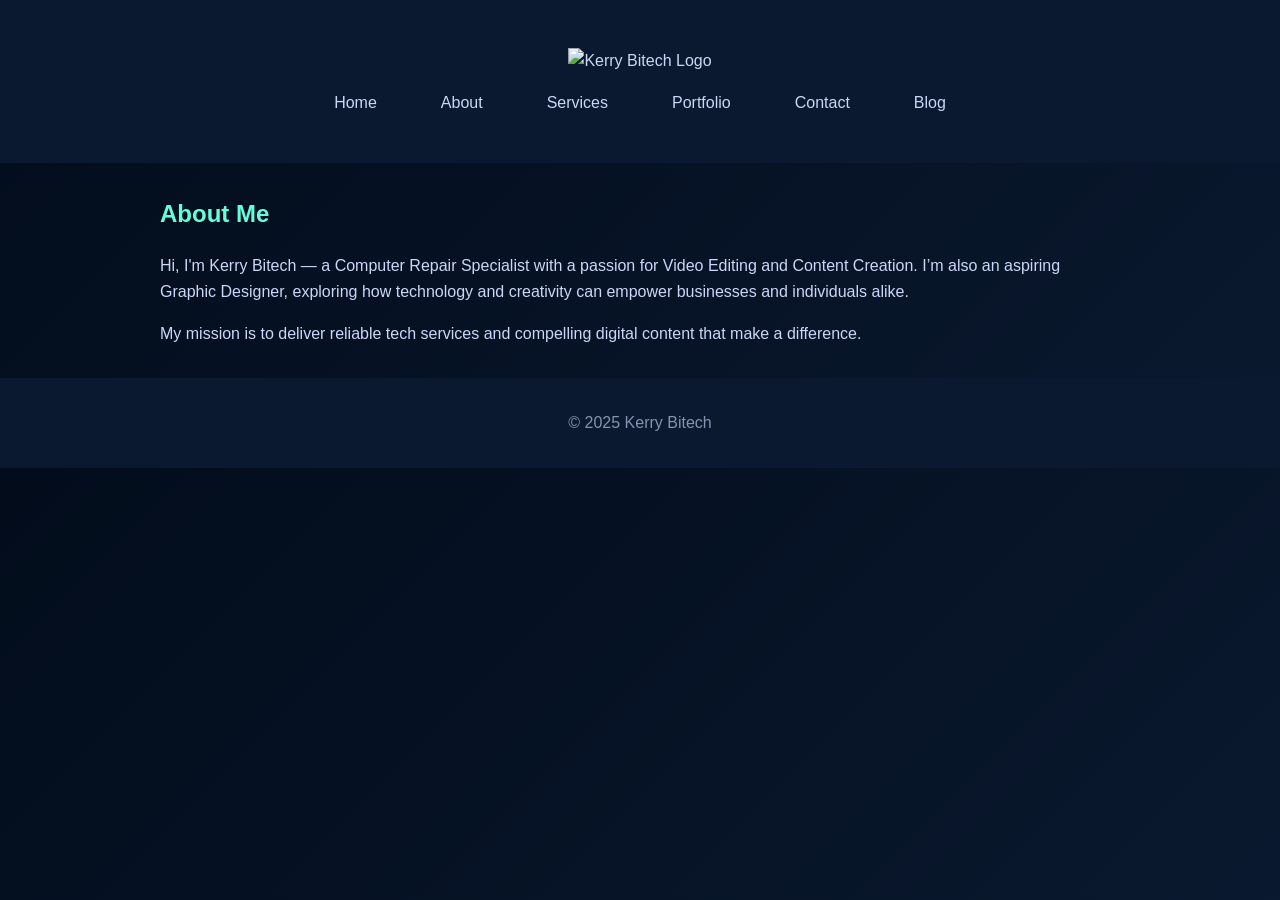
==== kerry-bitech-portfolio/about.html @ ac7ae316 "Flatten final structure for Netlify" ====
<!DOCTYPE html>
<html lang="en">
<head>
  <meta charset="UTF-8" />
  <meta name="viewport" content="width=device-width, initial-scale=1.0"/>
  <title>About | Kerry Bitech</title>
  <link rel="stylesheet" href="assets/css/style.css" />
</head>

<button id="scrollTopBtn" title="Go to top">&#8679;</button>

<body>
  <header>
<header>
  <img src="assets/images/logo.png" alt="Kerry Bitech Logo" class="logo">

  <nav>
    <div class="menu-toggle" id="menuToggle">&#9776;</div>
    <ul id="navList">
      <li><a href="index.html">Home</a></li>
      <li><a href="about.html">About</a></li>
      <li><a href="services.html">Services</a></li>
      <li><a href="portfolio.html">Portfolio</a></li>
      <li><a href="contact.html">Contact</a></li>
      <li><a href="blog.html">Blog</a></li>
    </ul>
  </nav>
</header>

    </nav>
  </header>

  <main>
    <h2>About Me</h2>
    <p>Hi, I'm Kerry Bitech — a Computer Repair Specialist with a passion for Video Editing and Content Creation. I’m also an aspiring Graphic Designer, exploring how technology and creativity can empower businesses and individuals alike.</p>
    <p>My mission is to deliver reliable tech services and compelling digital content that make a difference.</p>
  </main>

  <footer>
    <p>&copy; 2025 Kerry Bitech</p>
  </footer>
</body>
</html>
---- kerry-bitech-portfolio/assets/css/style.css ----
/* ================================
   Kerry Bitech Portfolio Styles
   ================================ */

:root {
  --primary-color: #0a192f;   /* Deep navy */
  --secondary-color: #64ffda; /* Techy cyan */
  --text-color: #ccd6f6;      /* Light text */
  --accent-color: #8892b0;    /* Muted gray-blue */
  --bg-color: #020c1b;        /* Dark background */
}

body {
  font-family: 'Inter', 'Segoe UI', Tahoma, Geneva, Verdana, sans-serif;
  background: linear-gradient(135deg, var(--bg-color) 0%, var(--primary-color) 100%);
  color: var(--text-color);
  line-height: 1.6;
  margin: 0;
  padding: 0;
}

header {
  background: var(--primary-color);
  padding: 1.5rem 2rem;
  display: flex;
  flex-direction: column;
  align-items: center;
  text-align: center;
  header {
  position: sticky;
  top: 0;
  z-index: 1000;
}

}

header h1 {
  margin: 0;
  font-size: 2rem;
  color: var(--secondary-color);
}

header nav {
  margin-top: 1rem;
}

nav a {
  color: var(--text-color);
  margin: 0 1rem;
  text-decoration: none;
  transition: color 0.3s ease;
}

nav a:hover {
  color: var(--secondary-color);
}

main {
  max-width: 960px;
  margin: 2rem auto;
  padding: 0 2rem;
}

h2, h3 {
  color: var(--secondary-color);
}

.portfolio-item {
  background: var(--primary-color);
  padding: 1rem;
  margin-bottom: 2rem;
  border-left: 4px solid var(--secondary-color);
  border-radius: 8px;
}

.portfolio-item img {
  max-width: 100%;
  border-radius: 4px;
  margin-top: 0.5rem;
}

form {
  background: var(--primary-color);
  padding: 1rem;
  border-radius: 8px;
}

form input,
form textarea {
  width: 100%;
  padding: 0.75rem;
  margin-bottom: 1rem;
  border: none;
  border-radius: 4px;
}

form button {
  background: var(--secondary-color);
  color: var(--primary-color);
  border: none;
  padding: 0.75rem 1.5rem;
  cursor: pointer;
  font-weight: bold;
  border-radius: 4px;
  transition: background 0.3s ease;
}

form button:hover {
  background: #52e0c4;
}

blockquote {
  border-left: 4px solid var(--secondary-color);
  background: var(--primary-color);
  padding: 1rem;
  margin: 1.5rem 0;
  border-radius: 8px;
}

footer {
  background: var(--primary-color);
  color: var(--accent-color);
  text-align: center;
  padding: 1rem;
  margin-top: 2rem;
}

@media (max-width: 768px) {
  nav a {
    display: block;
    margin: 0.5rem 0;
  }
}
/* Smooth fade-in on page load */
body {
  opacity: 0;
  animation: fadeIn 1s ease-in forwards;
}

@keyframes fadeIn {
  to {
    opacity: 1;
  }
}

/* Add hover effect to portfolio items */
.portfolio-item {
  transition: transform 0.3s ease, box-shadow 0.3s ease;
}

.portfolio-item:hover {
  transform: translateY(-5px);
  box-shadow: 0 8px 16px rgba(0,0,0,0.2);
}

/* Smooth link hover underline */
nav a {
  position: relative;
}

nav a::after {
  content: "";
  position: absolute;
  width: 0%;
  height: 2px;
  bottom: -4px;
  left: 0;
  background-color: var(--secondary-color);
  transition: width 0.3s ease;
}

nav a:hover::after {
  width: 100%;
}
.hero {
  position: relative;
  height: 60vh;
  overflow: hidden;
}

.hero video {
  position: absolute;
  top: 50%;
  left: 50%;
  min-width: 100%;
  min-height: 100%;
  width: auto;
  height: auto;
  z-index: 1;
  transform: translate(-50%, -50%);
  object-fit: cover;
  filter: brightness(0.4);
}

.hero-content {
  position: relative;
  z-index: 2;
  color: #fff;
  text-align: center;
  top: 50%;
  transform: translateY(-50%);
}

.hero-content h2 {
  font-size: 2.5rem;
}

.hero-content p {
  font-size: 1.2rem;
  color: var(--accent-color);
}
#scrollTopBtn {
  display: none;
  position: fixed;
  bottom: 40px;
  right: 40px;
  z-index: 99;
  font-size: 18px;
  border: none;
  outline: none;
  background-color: var(--secondary-color);
  color: var(--primary-color);
  cursor: pointer;
  padding: 15px;
  border-radius: 50%;
  transition: background 0.3s ease;
}

#scrollTopBtn:hover {
  background-color: #52e0c4;
}
html {
  scroll-behavior: smooth;
}
nav ul {
  list-style: none;
  padding: 0;
  margin: 0;
  display: flex;
}

nav li {
  margin: 0 1rem;
}

.menu-toggle {
  display: none;
  font-size: 2rem;
  cursor: pointer;
  color: var(--secondary-color);
}

@media (max-width: 768px) {
  nav ul {
    display: none;
    flex-direction: column;
    background: var(--primary-color);
    position: absolute;
    top: 80px; /* adjust based on header height */
    right: 0;
    width: 100%;
    text-align: center;
  }

  nav ul.showing {
    display: flex;
  }

  .menu-toggle {
    display: block;
  }

  nav li {
    margin: 1rem 0;
  }
}
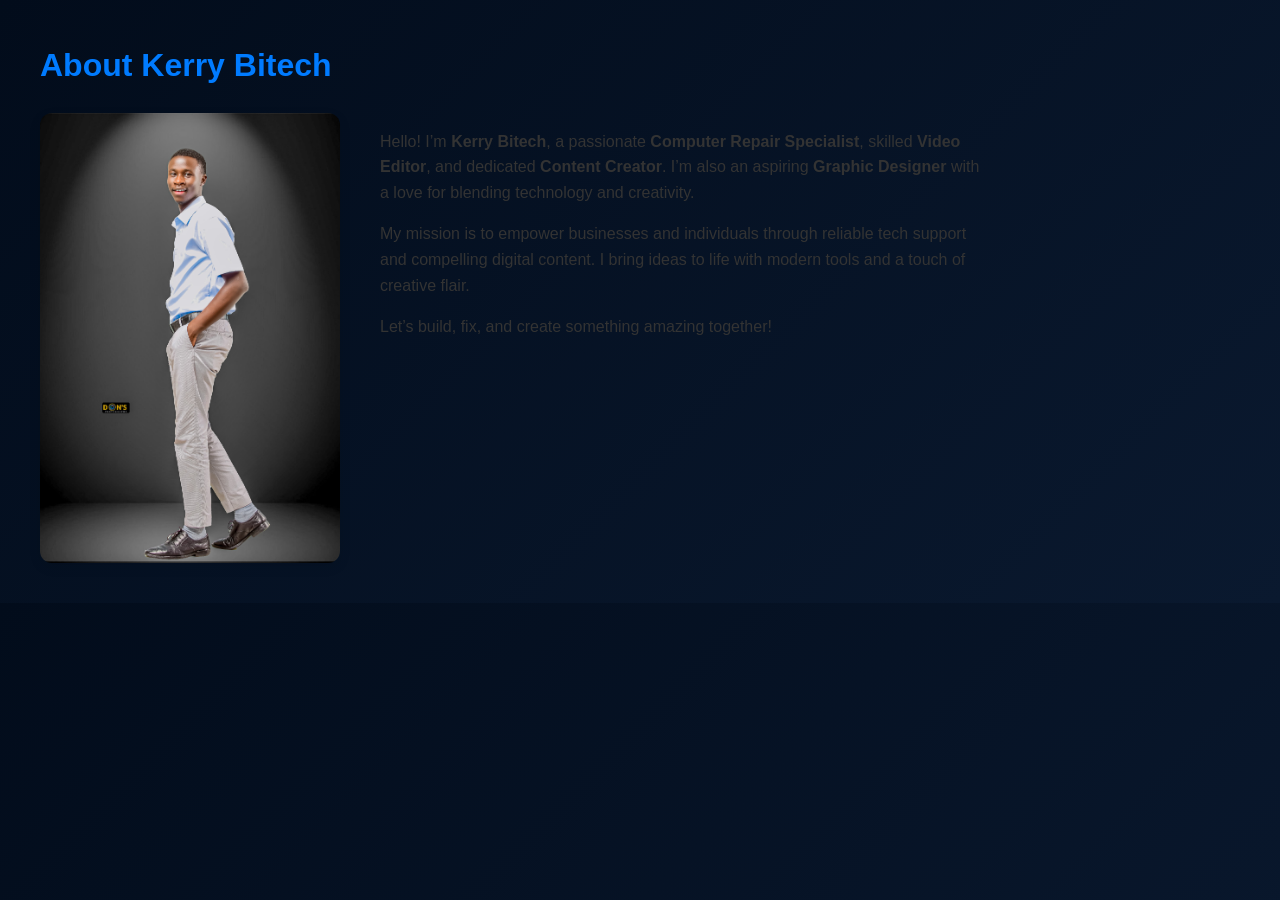
==== commit 0605a861: "Add profile photo and updated About page" ====
--- a/kerry-bitech-portfolio/about.html
+++ b/kerry-bitech-portfolio/about.html
@@ -2,42 +2,46 @@
 <html lang="en">
 <head>
   <meta charset="UTF-8" />
-  <meta name="viewport" content="width=device-width, initial-scale=1.0"/>
-  <title>About | Kerry Bitech</title>
+  <meta name="viewport" content="width=device-width, initial-scale=1.0">
+  <title>About Kerry Bitech</title>
   <link rel="stylesheet" href="assets/css/style.css" />
+  <style>
+    body {
+      font-family: Arial, sans-serif;
+      margin: 40px;
+      background-color: #f9f9f9;
+      color: #333;
+    }
+    h1 {
+      color: #007BFF;
+    }
+    .about-container {
+      display: flex;
+      align-items: flex-start;
+      gap: 40px;
+      max-width: 1000px;
+    }
+    .about-container img {
+      max-width: 300px;
+      border-radius: 12px;
+      box-shadow: 0 4px 12px rgba(0,0,0,0.1);
+    }
+    .about-text {
+      max-width: 600px;
+    }
+  </style>
 </head>
+<body>
+  <h1>About Kerry Bitech</h1>
+  <div class="about-container">
+    <img src="assets/images/kerry1.jpeg" alt="Kerry Bitech Photo" />
+    <div class="about-text">
+      <p>Hello! I’m <strong>Kerry Bitech</strong>, a passionate <strong>Computer Repair Specialist</strong>, skilled <strong>Video Editor</strong>, and dedicated <strong>Content Creator</strong>. I’m also an aspiring <strong>Graphic Designer</strong> with a love for blending technology and creativity.</p>
 
-<button id="scrollTopBtn" title="Go to top">&#8679;</button>
+      <p>My mission is to empower businesses and individuals through reliable tech support and compelling digital content. I bring ideas to life with modern tools and a touch of creative flair.</p>
 
-<body>
-  <header>
-<header>
-  <img src="assets/images/logo.png" alt="Kerry Bitech Logo" class="logo">
-
-  <nav>
-    <div class="menu-toggle" id="menuToggle">&#9776;</div>
-    <ul id="navList">
-      <li><a href="index.html">Home</a></li>
-      <li><a href="about.html">About</a></li>
-      <li><a href="services.html">Services</a></li>
-      <li><a href="portfolio.html">Portfolio</a></li>
-      <li><a href="contact.html">Contact</a></li>
-      <li><a href="blog.html">Blog</a></li>
-    </ul>
-  </nav>
-</header>
-
-    </nav>
-  </header>
-
-  <main>
-    <h2>About Me</h2>
-    <p>Hi, I'm Kerry Bitech — a Computer Repair Specialist with a passion for Video Editing and Content Creation. I’m also an aspiring Graphic Designer, exploring how technology and creativity can empower businesses and individuals alike.</p>
-    <p>My mission is to deliver reliable tech services and compelling digital content that make a difference.</p>
-  </main>
-
-  <footer>
-    <p>&copy; 2025 Kerry Bitech</p>
-  </footer>
+      <p>Let’s build, fix, and create something amazing together!</p>
+    </div>
+  </div>
 </body>
 </html>
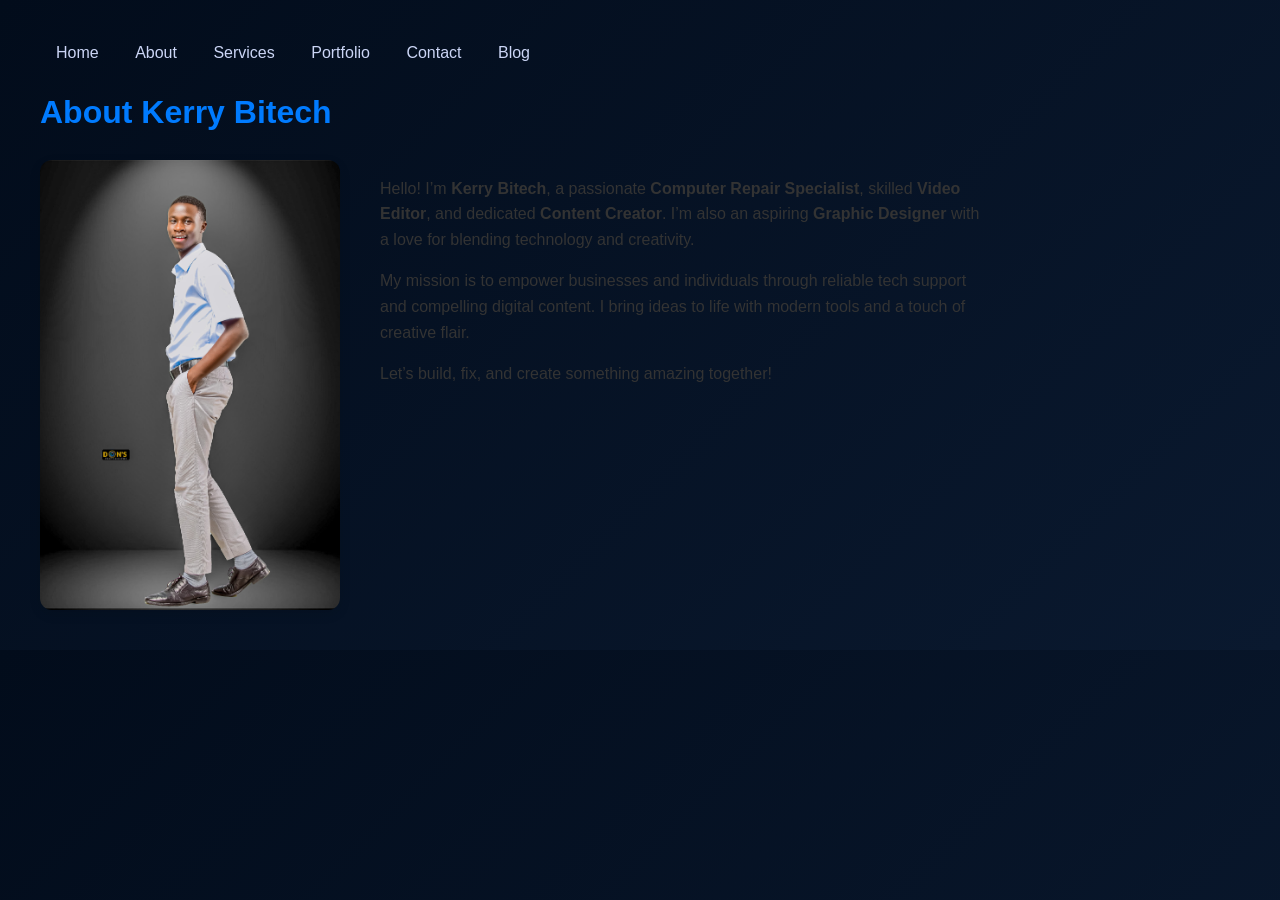
==== commit 6fa74a4a: "Update about.html" ====
--- a/kerry-bitech-portfolio/about.html
+++ b/kerry-bitech-portfolio/about.html
@@ -31,6 +31,14 @@
     }
   </style>
 </head>
+   <nav>
+      <a href="index.html">Home</a>
+      <a href="about.html">About</a>
+      <a href="services.html">Services</a>
+      <a href="portfolio.html">Portfolio</a>
+      <a href="contact.html">Contact</a>
+      <a href="blog.html">Blog</a>
+    </nav>
 <body>
   <h1>About Kerry Bitech</h1>
   <div class="about-container">
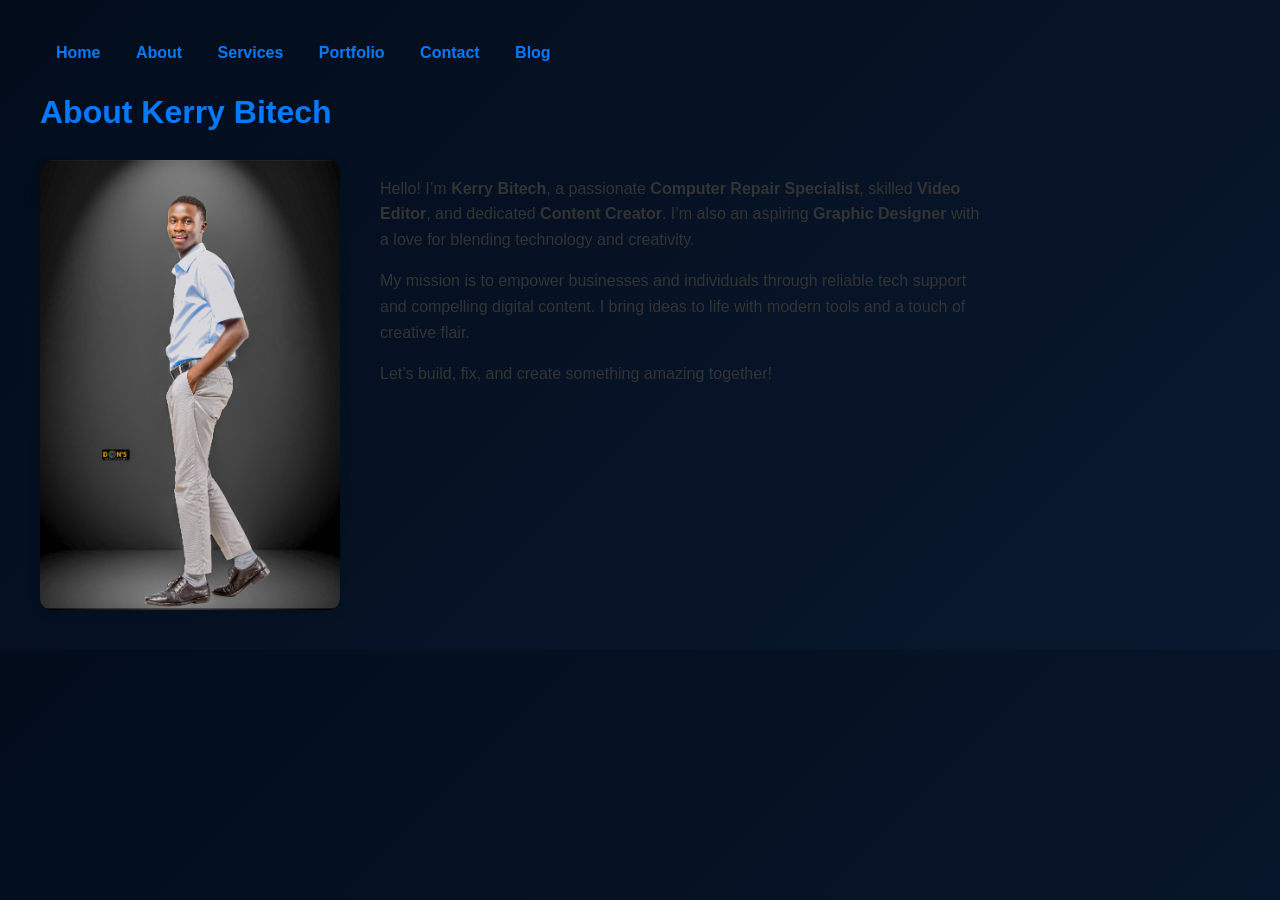
==== commit 0cfef4c3: "Update about.html" ====
--- a/kerry-bitech-portfolio/about.html
+++ b/kerry-bitech-portfolio/about.html
@@ -29,17 +29,30 @@
     .about-text {
       max-width: 600px;
     }
+    nav {
+      margin-bottom: 20px;
+    }
+    nav a {
+      margin-right: 15px;
+      text-decoration: none;
+      color: #007BFF;
+      font-weight: bold;
+    }
+    nav a:hover {
+      text-decoration: underline;
+    }
   </style>
 </head>
-   <nav>
-      <a href="index.html">Home</a>
-      <a href="about.html">About</a>
-      <a href="services.html">Services</a>
-      <a href="portfolio.html">Portfolio</a>
-      <a href="contact.html">Contact</a>
-      <a href="blog.html">Blog</a>
-    </nav>
 <body>
+  <nav>
+    <a href="index.html">Home</a>
+    <a href="about.html">About</a>
+    <a href="services.html">Services</a>
+    <a href="portfolio.html">Portfolio</a>
+    <a href="contact.html">Contact</a>
+    <a href="blog.html">Blog</a>
+  </nav>
+
   <h1>About Kerry Bitech</h1>
   <div class="about-container">
     <img src="assets/images/kerry1.jpeg" alt="Kerry Bitech Photo" />
